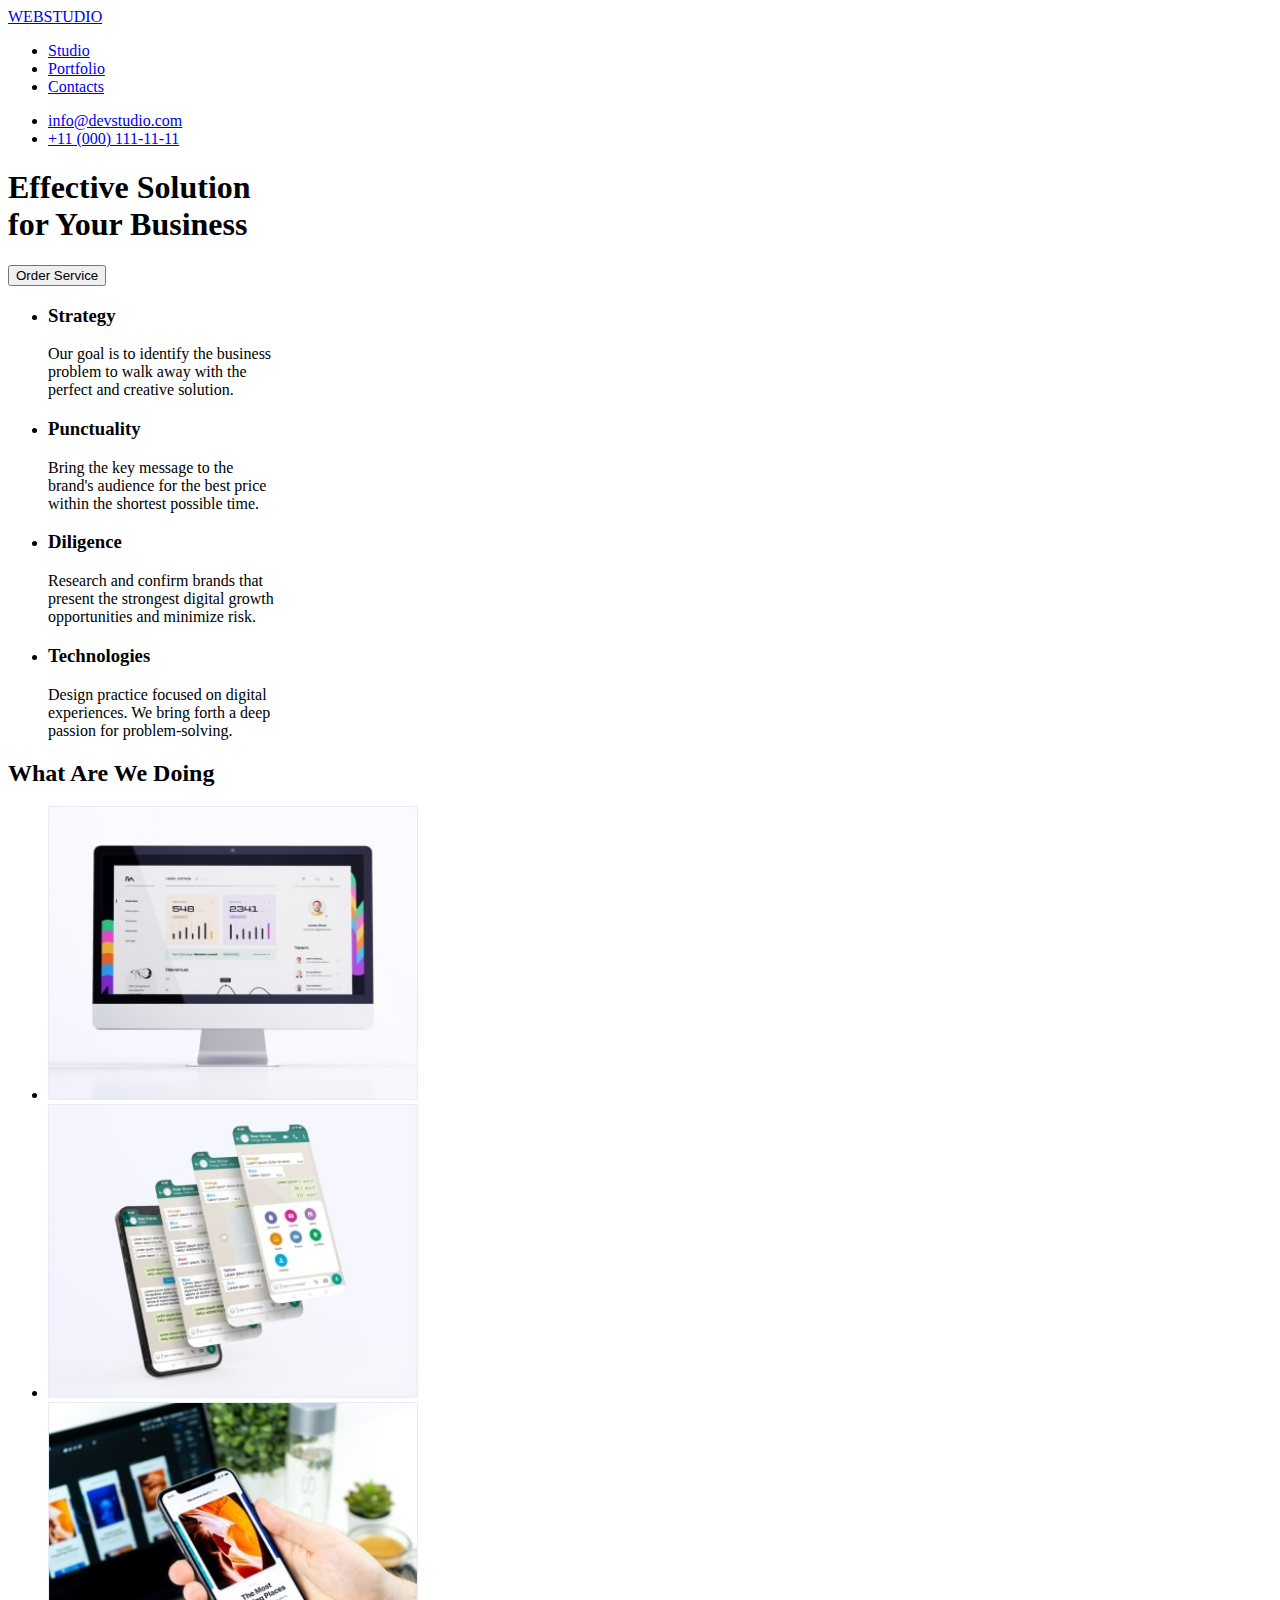
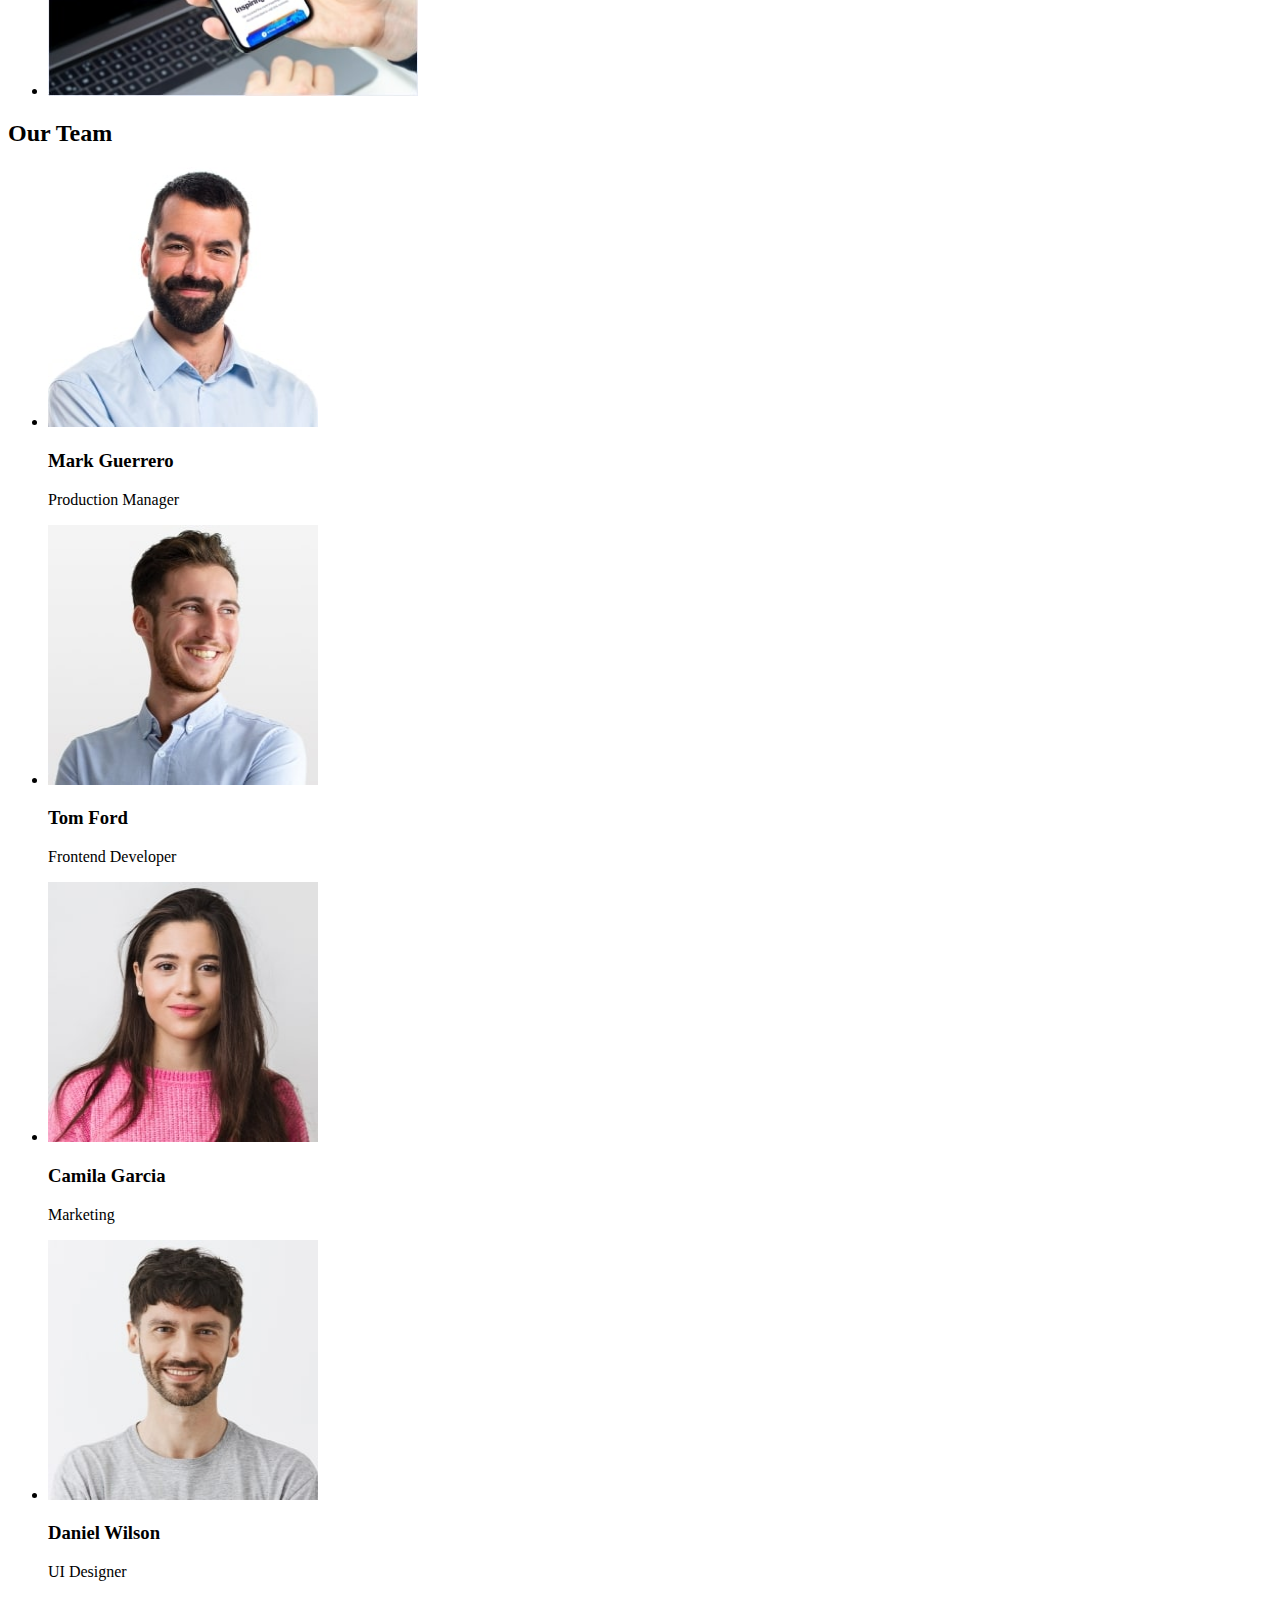
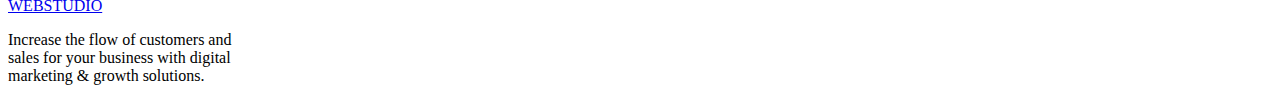
==== index.html @ 83feeb76 "update folders" ====
<!DOCTYPE html>
<html lang="en">
  <head>
    <meta charset="UTF-8" />
    <meta name="viewport" content="width=device-width, initial-scale=1.0" />
    <title>Homework #1</title>
  </head>
  <body>
    <!-- Header -->
    <header>
      <nav>
        <a href="#">WEBSTUDIO</a>
        <ul>
          <li><a href="#">Studio</a></li>
          <li><a href="#">Portfolio</a></li>
          <li><a href="#">Contacts</a></li>
        </ul>
      </nav>
      <ul>
        <li><a href="mailto:info@devstudio.com">info@devstudio.com</a></li>
        <li><a href="tel:110001111111">+11 (000) 111-11-11</a></li>
      </ul>
    </header>
    <!-- Main -->
    <main>
      <!-- Section 1 -->
      <section>
        <h1>Effective Solution <br />for Your Business</h1>
        <button type="button">Order Service</button>
      </section>
      <!-- Section 2 -->
      <section>
        <div>
          <ul>
            <li>
              <h3>Strategy</h3>
              <p>
                Our goal is to identify the business <br />
                problem to walk away with the <br />
                perfect and creative solution.
              </p>
            </li>
            <li>
              <h3>Punctuality</h3>
              <p>
                Bring the key message to the <br />
                brand's audience for the best price <br />
                within the shortest possible time.
              </p>
            </li>
            <li>
              <h3>Diligence</h3>
              <p>
                Research and confirm brands that <br />
                present the strongest digital growth <br />
                opportunities and minimize risk.
              </p>
            </li>
            <li>
              <h3>Technologies</h3>
              <p>
                Design practice focused on digital <br />
                experiences. We bring forth a deep <br />
                passion for problem-solving.
              </p>
            </li>
          </ul>
        </div>
      </section>
      <!-- Section 3 -->
      <section>
        <div>
          <h2>What Are We Doing</h2>
          <ul>
            <li>
              <img
                src="./images/pc-monitor.jpg"
                alt="Personal Computer"
                width="370"
                height="294"
              />
            </li>
            <li>
              <img
                src="./images/mobile-pages.jpg"
                alt="Mobile Pages"
                width="370"
                height="294"
              />
            </li>
            <li>
              <img
                src="./images/mobile-updates.jpg"
                alt="Mobile Update"
                width="370"
                height="294"
              />
            </li>
          </ul>
        </div>
      </section>
      <!-- Section 4  -->
      <section>
        <div>
          <h2>Our Team</h2>
          <ul>
            <li>
              <img
                src="./images/mark-guerrero.jpg"
                alt="Mark Guerrero"
                width="270"
                height="260"
              />
              <h3>Mark Guerrero</h3>
              <p>Production Manager</p>
            </li>
            <li>
              <img
                src="./images/tom-ford.jpg"
                alt="Tom Ford"
                width="270"
                height="260"
              />
              <h3>Tom Ford</h3>
              <p>Frontend Developer</p>
            </li>
            <li>
              <img
                src="./images/camila-garcia.jpg"
                alt="Camila Garcia"
                width="270"
                height="260"
              />
              <h3>Camila Garcia</h3>
              <p>Marketing</p>
            </li>
            <li>
              <img
                src="./images/daniel-wilson.jpg"
                alt="Daniel Wilson"
                width="270"
                height="260"
              />
              <h3>Daniel Wilson</h3>
              <p>UI Designer</p>
            </li>
          </ul>
        </div>
      </section>
    </main>
    <!-- Mission Footer -->
    <footer>
      <div>
        <a href="#"> WEBSTUDIO</a>
        <p>
          Increase the flow of customers and <br />
          sales for your business with digital <br />
          marketing & growth solutions.
        </p>
      </div>
    </footer>
  </body>
</html>
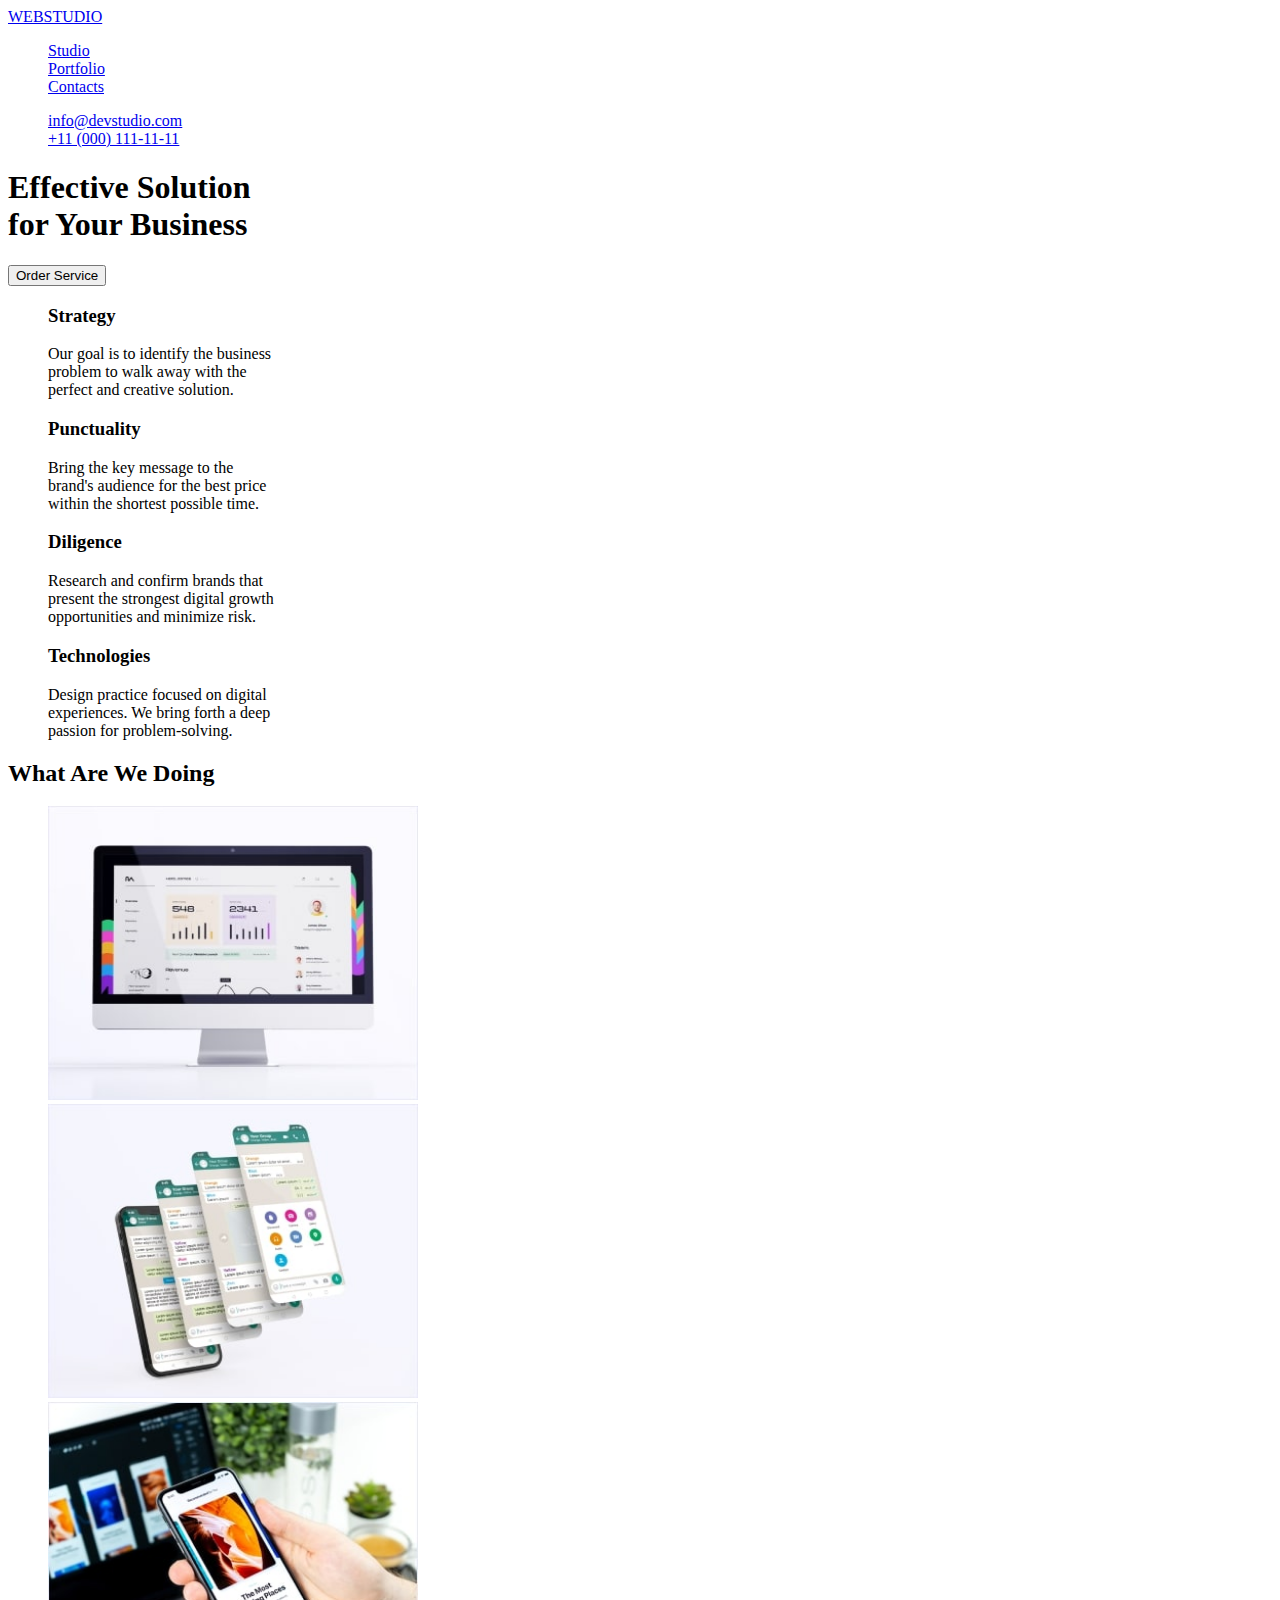
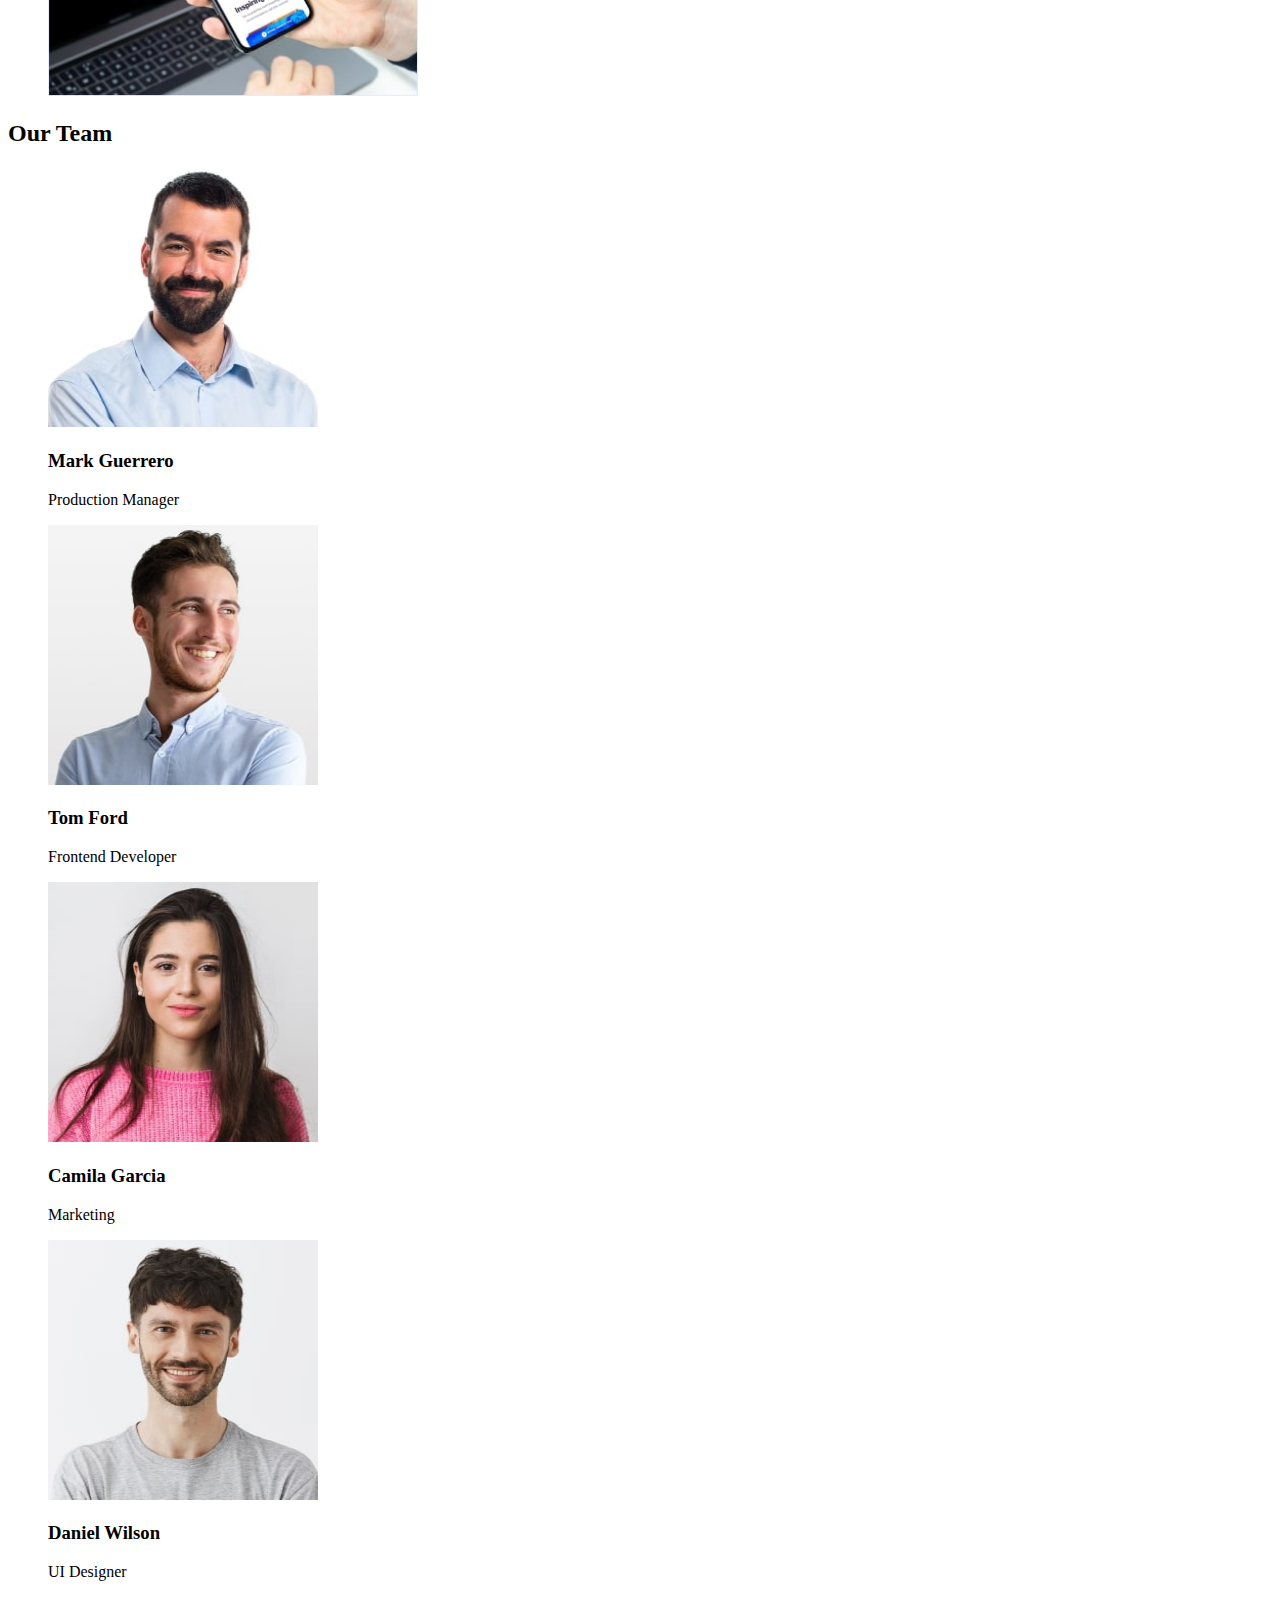
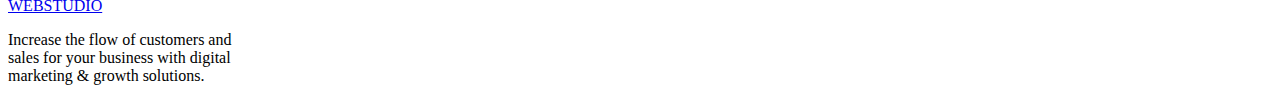
==== commit c9808ba2: "update css" ====
--- a/index.html
+++ b/index.html
@@ -3,22 +3,29 @@
   <head>
     <meta charset="UTF-8" />
     <meta name="viewport" content="width=device-width, initial-scale=1.0" />
+    <link rel="stylesheet" href="./css/styles.css" />
     <title>Homework #1</title>
   </head>
   <body>
     <!-- Header -->
     <header>
-      <nav>
+      <nav class="nav-header">
         <a href="#">WEBSTUDIO</a>
-        <ul>
-          <li><a href="#">Studio</a></li>
-          <li><a href="#">Portfolio</a></li>
-          <li><a href="#">Contacts</a></li>
+        <ul class="nav-list list">
+          <li class="nav-list-item"><a href="./index.html">Studio</a></li>
+          <li class="nav-list-item">
+            <a href="./portfolio.html">Portfolio</a>
+          </li>
+          <li class="nav-list-item"><a href="#">Contacts</a></li>
         </ul>
       </nav>
-      <ul>
-        <li><a href="mailto:info@devstudio.com">info@devstudio.com</a></li>
-        <li><a href="tel:110001111111">+11 (000) 111-11-11</a></li>
+      <ul class="contact-list list">
+        <li class="contact-header">
+          <a href="mailto:info@devstudio.com">info@devstudio.com</a>
+        </li>
+        <li class="contact-header">
+          <a href="tel:110001111111">+11 (000) 111-11-11</a>
+        </li>
       </ul>
     </header>
     <!-- Main -->
@@ -26,12 +33,12 @@
       <!-- Section 1 -->
       <section>
         <h1>Effective Solution <br />for Your Business</h1>
-        <button type="button">Order Service</button>
+        <button class="order-service" type="button">Order Service</button>
       </section>
       <!-- Section 2 -->
       <section>
         <div>
-          <ul>
+          <ul class="section-2 list">
             <li>
               <h3>Strategy</h3>
               <p>
@@ -71,7 +78,7 @@
       <section>
         <div>
           <h2>What Are We Doing</h2>
-          <ul>
+          <ul class="section-3 list">
             <li>
               <img
                 src="./images/pc-monitor.jpg"
@@ -103,7 +110,7 @@
       <section>
         <div>
           <h2>Our Team</h2>
-          <ul>
+          <ul class="section-4 list">
             <li>
               <img
                 src="./images/mark-guerrero.jpg"
--- a/css/styles.css
+++ b/css/styles.css
@@ -0,0 +1,3 @@
+.list {
+  list-style: none;
+}
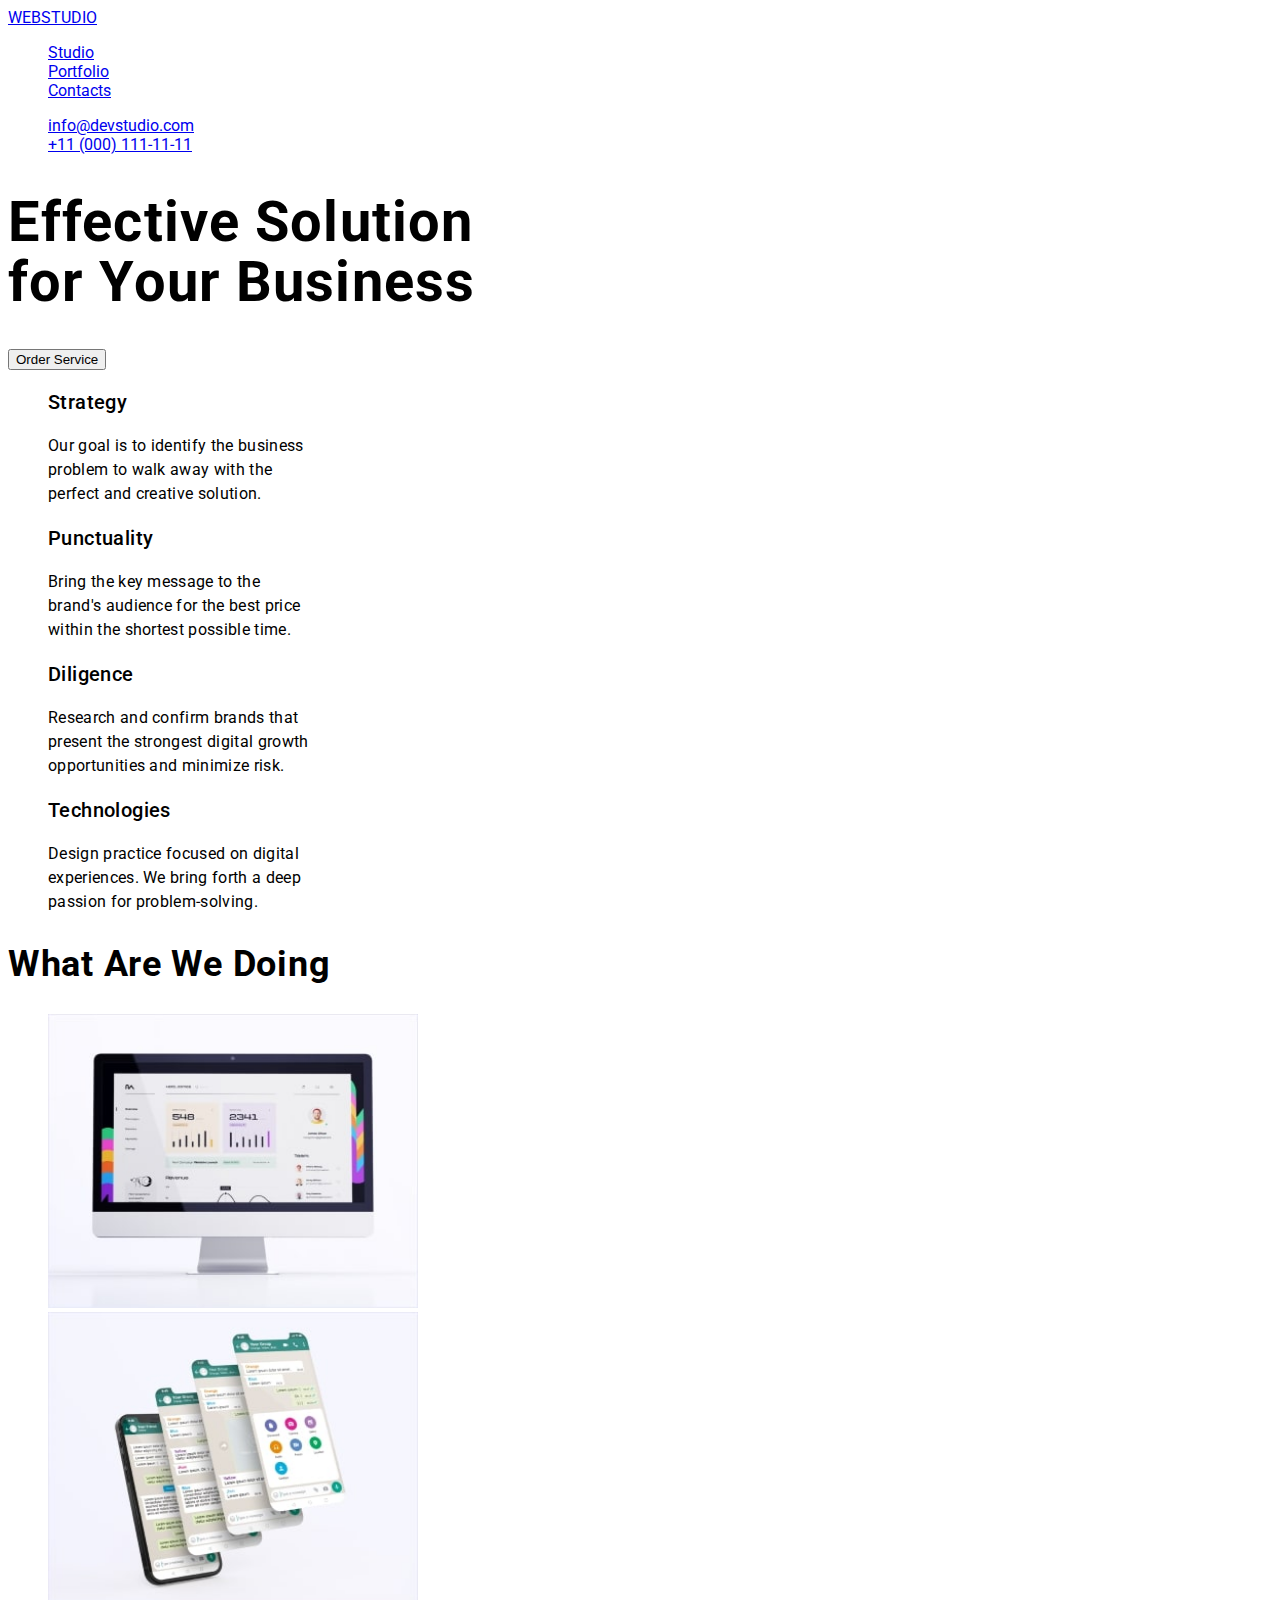
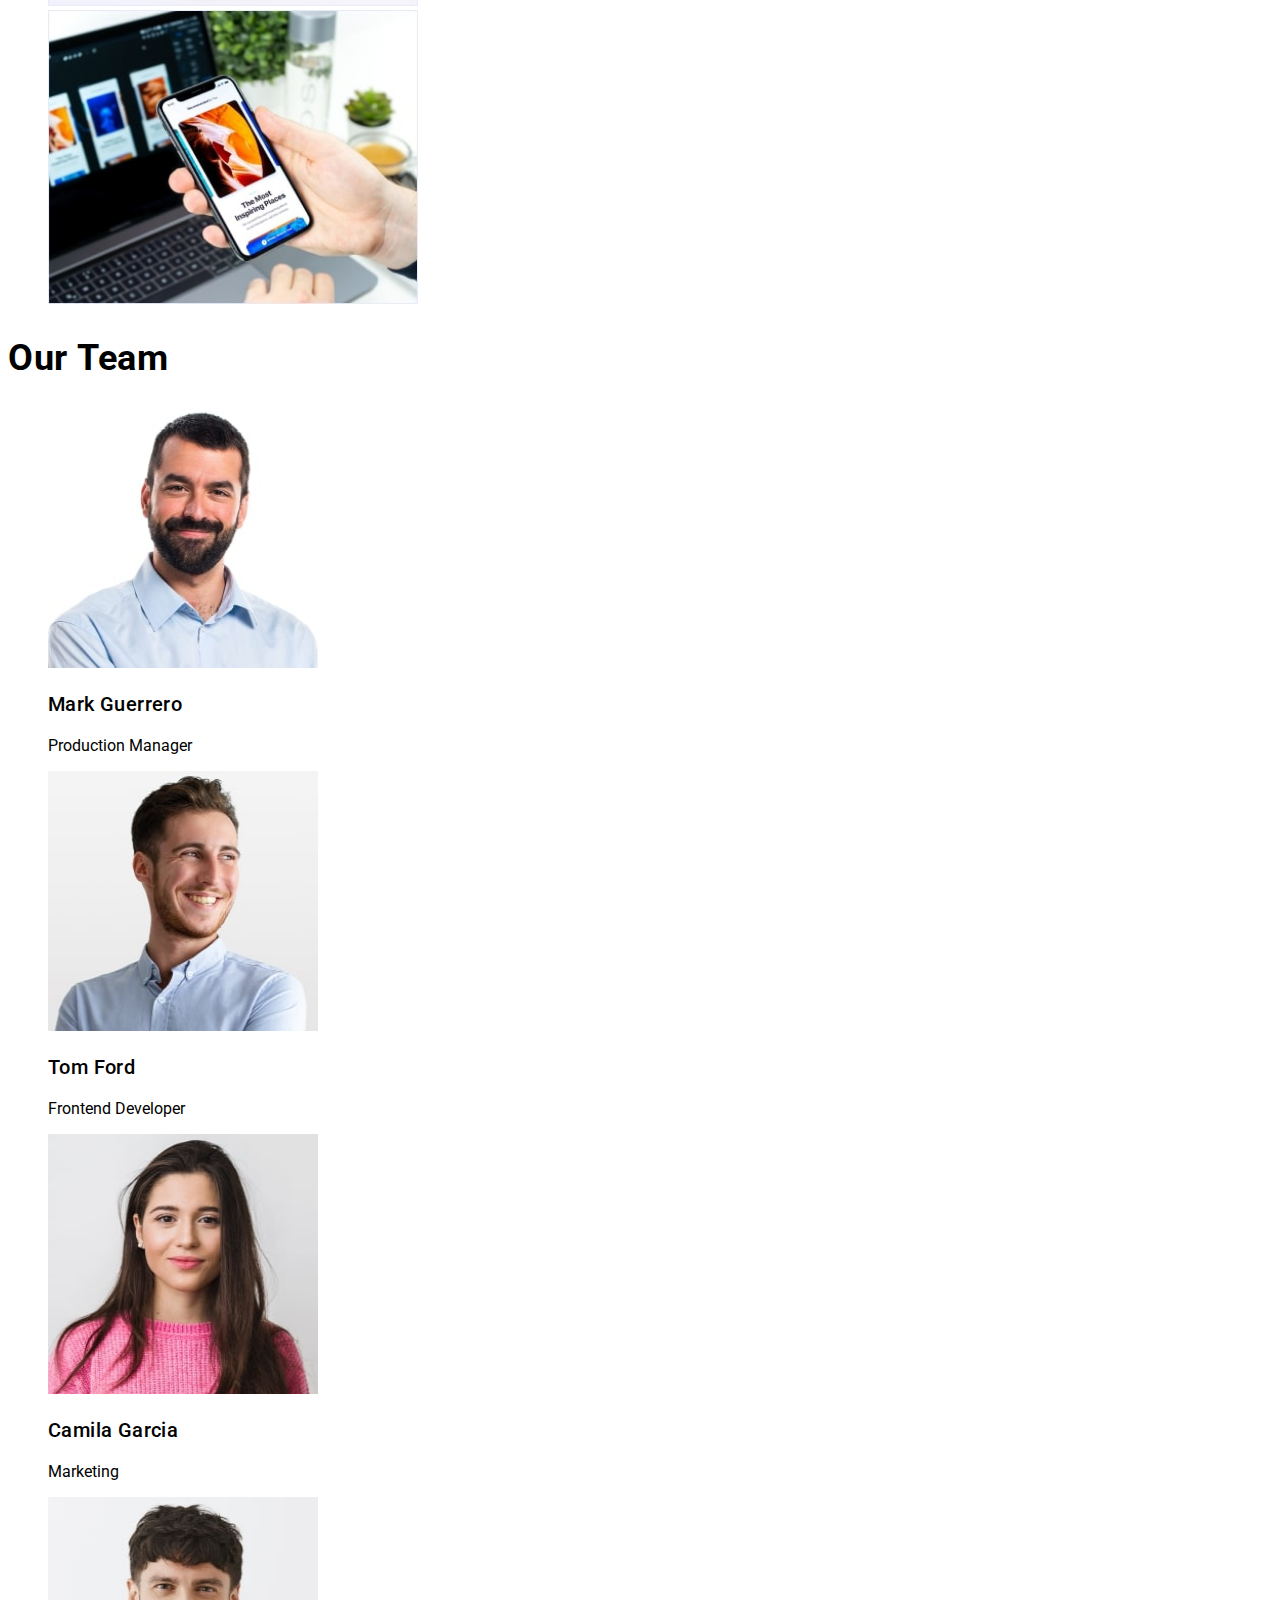
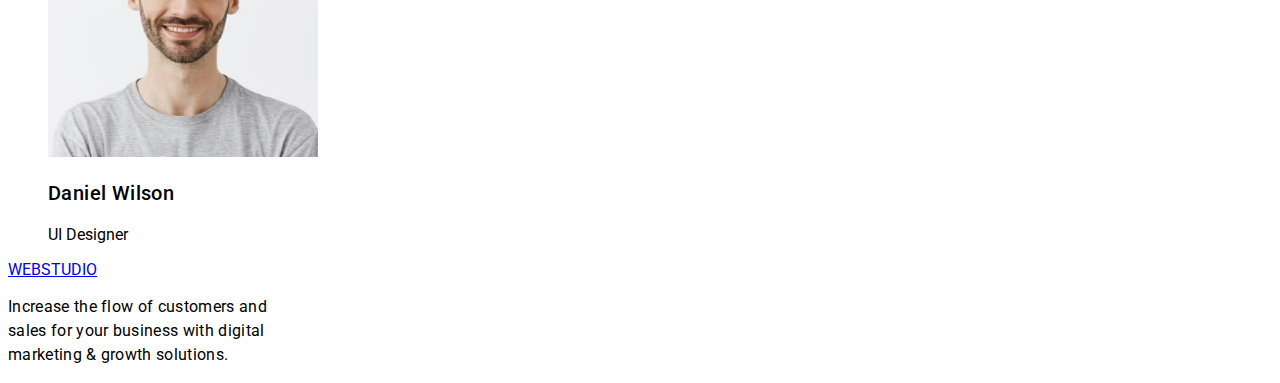
==== commit 175653ab: "update css file" ====
--- a/index.html
+++ b/index.html
@@ -3,7 +3,8 @@
   <head>
     <meta charset="UTF-8" />
     <meta name="viewport" content="width=device-width, initial-scale=1.0" />
-    <link rel="stylesheet" href="./css/styles.css" />
+    <link href="https://fonts.googleapis.com/css2?family=Roboto&display=swap" rel="stylesheet">
+    <link rel="stylesheet" href="./css/styles.css">
     <title>Homework #1</title>
   </head>
   <body>
@@ -41,7 +42,7 @@
           <ul class="section-2 list">
             <li>
               <h3>Strategy</h3>
-              <p>
+              <p class="strategy paragraph-format">
                 Our goal is to identify the business <br />
                 problem to walk away with the <br />
                 perfect and creative solution.
@@ -49,7 +50,7 @@
             </li>
             <li>
               <h3>Punctuality</h3>
-              <p>
+              <p class="punctuality paragraph-format">
                 Bring the key message to the <br />
                 brand's audience for the best price <br />
                 within the shortest possible time.
@@ -57,7 +58,7 @@
             </li>
             <li>
               <h3>Diligence</h3>
-              <p>
+              <p class="diligence paragraph-format">
                 Research and confirm brands that <br />
                 present the strongest digital growth <br />
                 opportunities and minimize risk.
@@ -65,7 +66,7 @@
             </li>
             <li>
               <h3>Technologies</h3>
-              <p>
+              <p class="technologies paragraph-format">
                 Design practice focused on digital <br />
                 experiences. We bring forth a deep <br />
                 passion for problem-solving.
@@ -159,7 +160,7 @@
     <footer>
       <div>
         <a href="#"> WEBSTUDIO</a>
-        <p>
+        <p class="vision paragraph-format">
           Increase the flow of customers and <br />
           sales for your business with digital <br />
           marketing & growth solutions.
--- a/css/styles.css
+++ b/css/styles.css
@@ -1,3 +1,35 @@
+body{
+  font-family: 'Roboto', sans-serif;
+}
 .list {
   list-style: none;
 }
+h1{
+font-size: 56px;
+font-style: normal;
+font-weight: 700;
+line-height: 60px;
+letter-spacing: 1.12px;
+}
+h2{
+font-size: 36px;
+font-style: normal;
+font-weight: 700;
+line-height: 40px;
+letter-spacing: 0.72px;
+text-transform: capitalize;
+}
+h3{
+font-size: 20px;
+font-style: normal;
+font-weight: 500;
+line-height: 24px;
+letter-spacing: 0.4px;
+}
+.paragraph-format{
+  font-size: 16px;
+  font-style: normal;
+  font-weight: 400;
+  line-height: 24px;
+  letter-spacing: 0.32px;
+}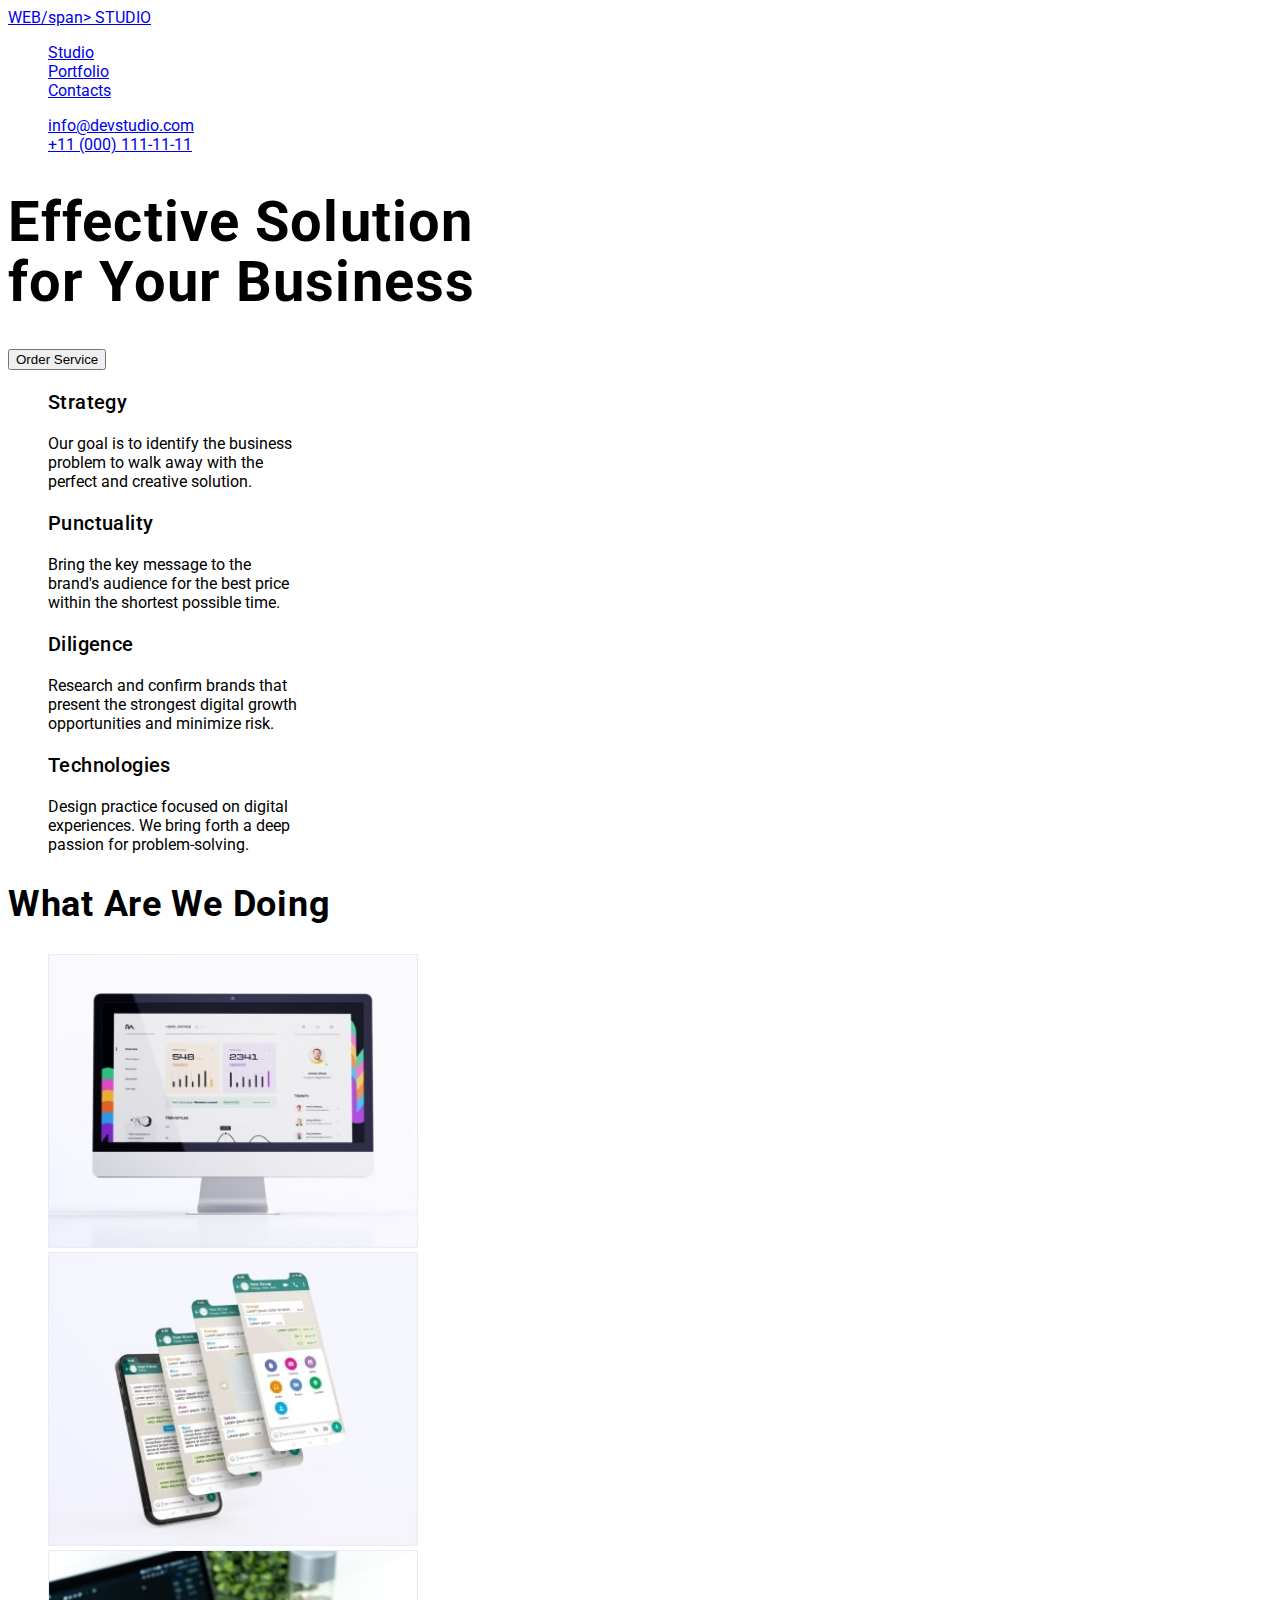
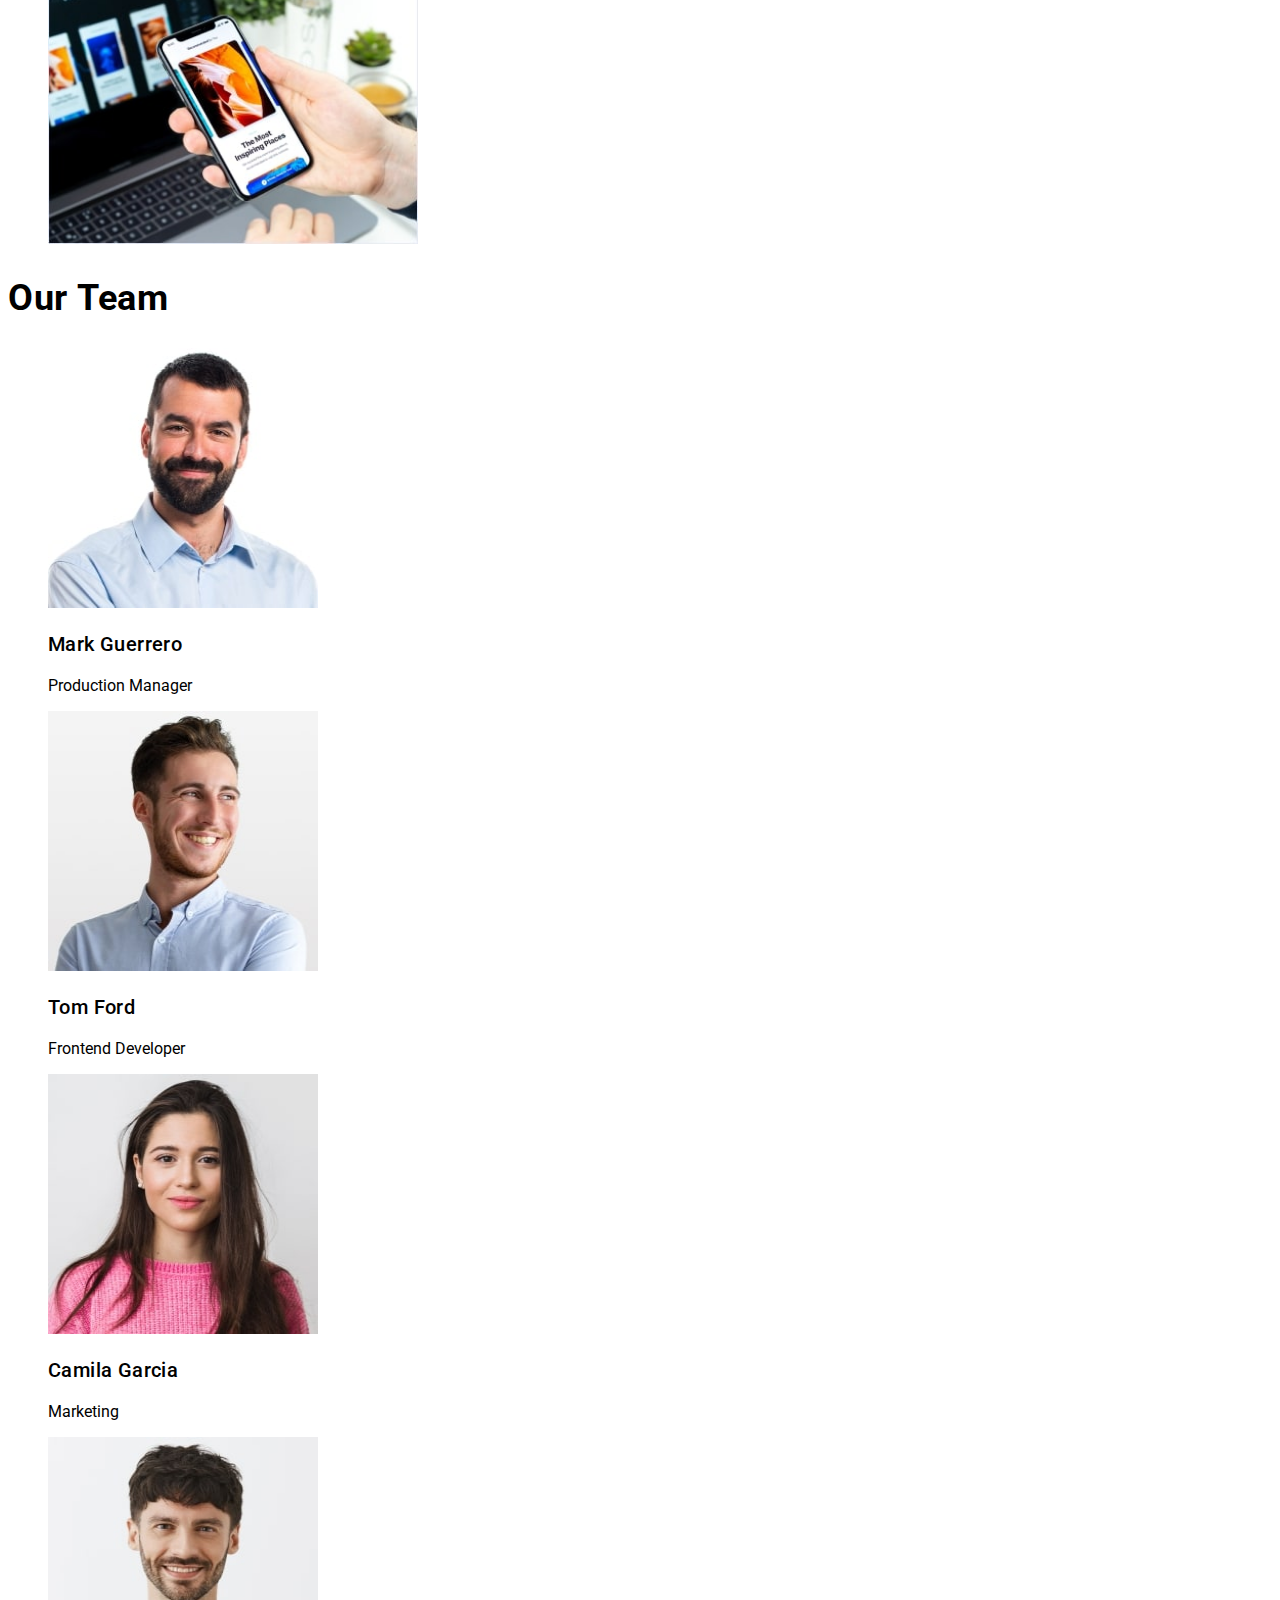
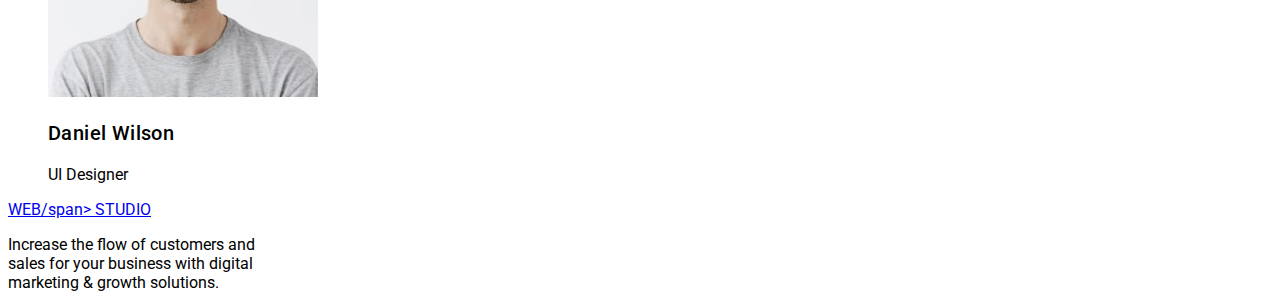
==== commit dbb5a30f: "update index" ====
--- a/index.html
+++ b/index.html
@@ -5,68 +5,65 @@
     <meta name="viewport" content="width=device-width, initial-scale=1.0" />
     <link href="https://fonts.googleapis.com/css2?family=Roboto&display=swap" rel="stylesheet">
     <link rel="stylesheet" href="./css/styles.css">
-    <title>Homework #1</title>
+    <title>Homework #2</title>
   </head>
   <body>
     <!-- Header -->
-    <header>
-      <nav class="nav-header">
-        <a href="#">WEBSTUDIO</a>
-        <ul class="nav-list list">
-          <li class="nav-list-item"><a href="./index.html">Studio</a></li>
-          <li class="nav-list-item">
-            <a href="./portfolio.html">Portfolio</a>
-          </li>
-          <li class="nav-list-item"><a href="#">Contacts</a></li>
+    <header class="page-header">
+      <nav>
+        <a href="#" class="logo-link">
+          <span class="logo">WEB/span>
+            <span class="studio">STUDIO</span></a>
+           
+        <ul class="nav-menu list">
+          <li><a href="./index.html" class="page current">Studio</a></li>
+          <li><a href="./portfolio.html" class="page">Portfolio</a></li>
+          <li><a href="#" class="page">Contacts</a></li>
         </ul>
       </nav>
-      <ul class="contact-list list">
-        <li class="contact-header">
-          <a href="mailto:info@devstudio.com">info@devstudio.com</a>
-        </li>
-        <li class="contact-header">
-          <a href="tel:110001111111">+11 (000) 111-11-11</a>
-        </li>
+      <ul class="contacts-menu list">
+        <li><a href="mailto:info@devstudio.com" class="item">info@devstudio.com</a></li>
+        <li ><a href="tel:110001111111" class="item">+11 (000) 111-11-11</a> </li>
       </ul>
     </header>
     <!-- Main -->
     <main>
       <!-- Section 1 -->
-      <section>
-        <h1>Effective Solution <br />for Your Business</h1>
-        <button class="order-service" type="button">Order Service</button>
+      <section class="hero-bg-hero">
+        <h1 class="hero-title">Effective Solution <br />for Your Business</h1>
+        <button class="order-service" type="button primary">Order Service</button>
       </section>
       <!-- Section 2 -->
-      <section>
-        <div>
-          <ul class="section-2 list">
+      <section class="section">
+        <div class="container">
+          <ul class="benefits list">
             <li>
-              <h3>Strategy</h3>
-              <p class="strategy paragraph-format">
+              <h3 class="title">Strategy</h3>
+              <p class="description">
                 Our goal is to identify the business <br />
                 problem to walk away with the <br />
                 perfect and creative solution.
               </p>
             </li>
             <li>
-              <h3>Punctuality</h3>
-              <p class="punctuality paragraph-format">
+              <h3 class="title">Punctuality</h3>
+              <p class="description">
                 Bring the key message to the <br />
                 brand's audience for the best price <br />
                 within the shortest possible time.
               </p>
             </li>
             <li>
-              <h3>Diligence</h3>
-              <p class="diligence paragraph-format">
+              <h3 class="title">Diligence</h3>
+              <p class="description">
                 Research and confirm brands that <br />
                 present the strongest digital growth <br />
                 opportunities and minimize risk.
               </p>
             </li>
             <li>
-              <h3>Technologies</h3>
-              <p class="technologies paragraph-format">
+              <h3 class="title">Technologies</h3>
+              <p class="description">
                 Design practice focused on digital <br />
                 experiences. We bring forth a deep <br />
                 passion for problem-solving.
@@ -76,10 +73,10 @@
         </div>
       </section>
       <!-- Section 3 -->
-      <section>
-        <div>
-          <h2>What Are We Doing</h2>
-          <ul class="section-3 list">
+      <section class="section">
+        <div class="container">
+          <h2 class="section-title">What Are We Doing</h2>
+          <ul class="what-we-do list">
             <li>
               <img
                 src="./images/pc-monitor.jpg"
@@ -108,10 +105,10 @@
         </div>
       </section>
       <!-- Section 4  -->
-      <section>
+      <section class="section-bg-team">
         <div>
-          <h2>Our Team</h2>
-          <ul class="section-4 list">
+          <h2 class="section-title">Our Team</h2>
+          <ul class="team list">
             <li>
               <img
                 src="./images/mark-guerrero.jpg"
@@ -119,8 +116,8 @@
                 width="270"
                 height="260"
               />
-              <h3>Mark Guerrero</h3>
-              <p>Production Manager</p>
+              <h3 class="name">Mark Guerrero</h3>
+              <p class="position">Production Manager</p>
             </li>
             <li>
               <img
@@ -129,8 +126,8 @@
                 width="270"
                 height="260"
               />
-              <h3>Tom Ford</h3>
-              <p>Frontend Developer</p>
+              <h3 class="name">Tom Ford</h3>
+              <p class="position">Frontend Developer</p>
             </li>
             <li>
               <img
@@ -139,8 +136,8 @@
                 width="270"
                 height="260"
               />
-              <h3>Camila Garcia</h3>
-              <p>Marketing</p>
+              <h3 class="name">Camila Garcia</h3>
+              <p class="position">Marketing</p>
             </li>
             <li>
               <img
@@ -149,18 +146,20 @@
                 width="270"
                 height="260"
               />
-              <h3>Daniel Wilson</h3>
-              <p>UI Designer</p>
+              <h3 class="name">Daniel Wilson</h3>
+              <p class="position">UI Designer</p>
             </li>
           </ul>
         </div>
       </section>
     </main>
     <!-- Mission Footer -->
-    <footer>
-      <div>
-        <a href="#"> WEBSTUDIO</a>
-        <p class="vision paragraph-format">
+    <footer class="page-footer bg-footer">
+      <div class>
+        <a href="#" class="logo-link">
+          <span class="logo">WEB/span>
+            <span class="studio-footer">STUDIO</span></a>
+        <p class="footer-description">
           Increase the flow of customers and <br />
           sales for your business with digital <br />
           marketing & growth solutions.
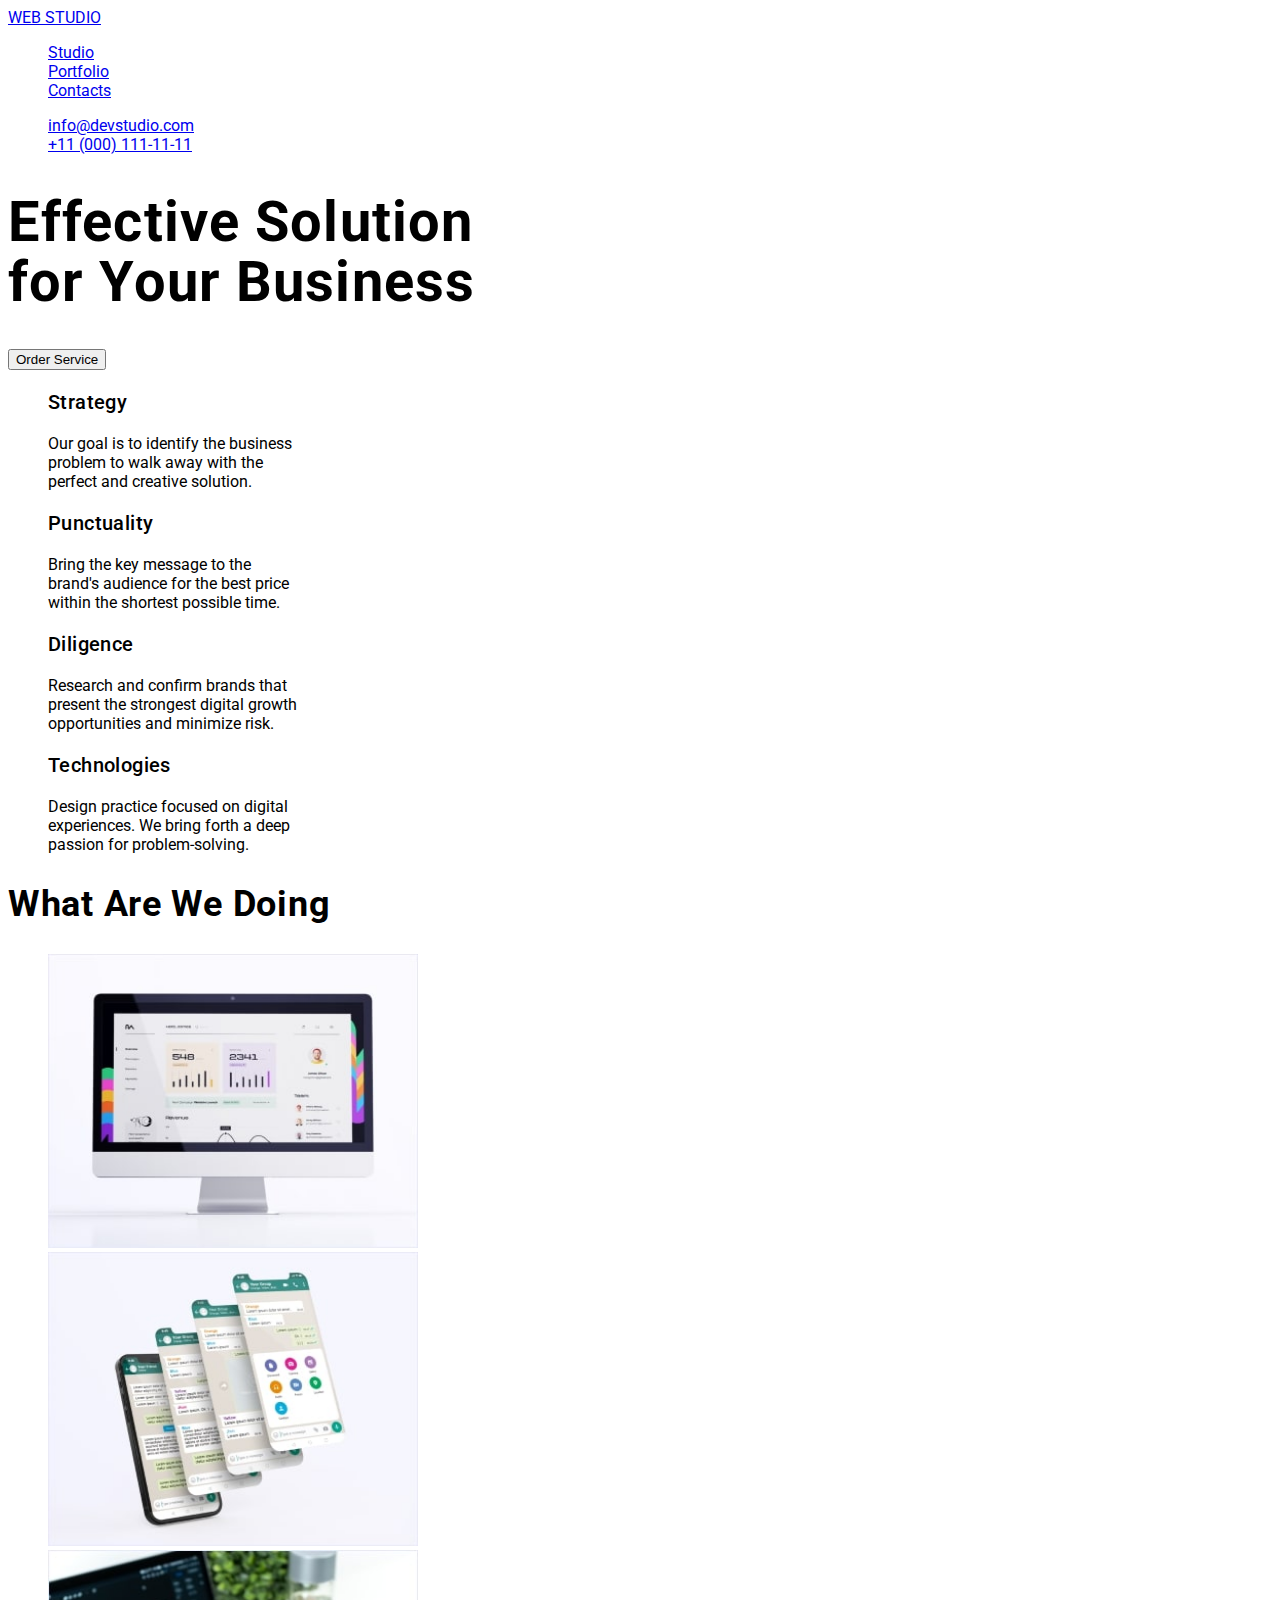
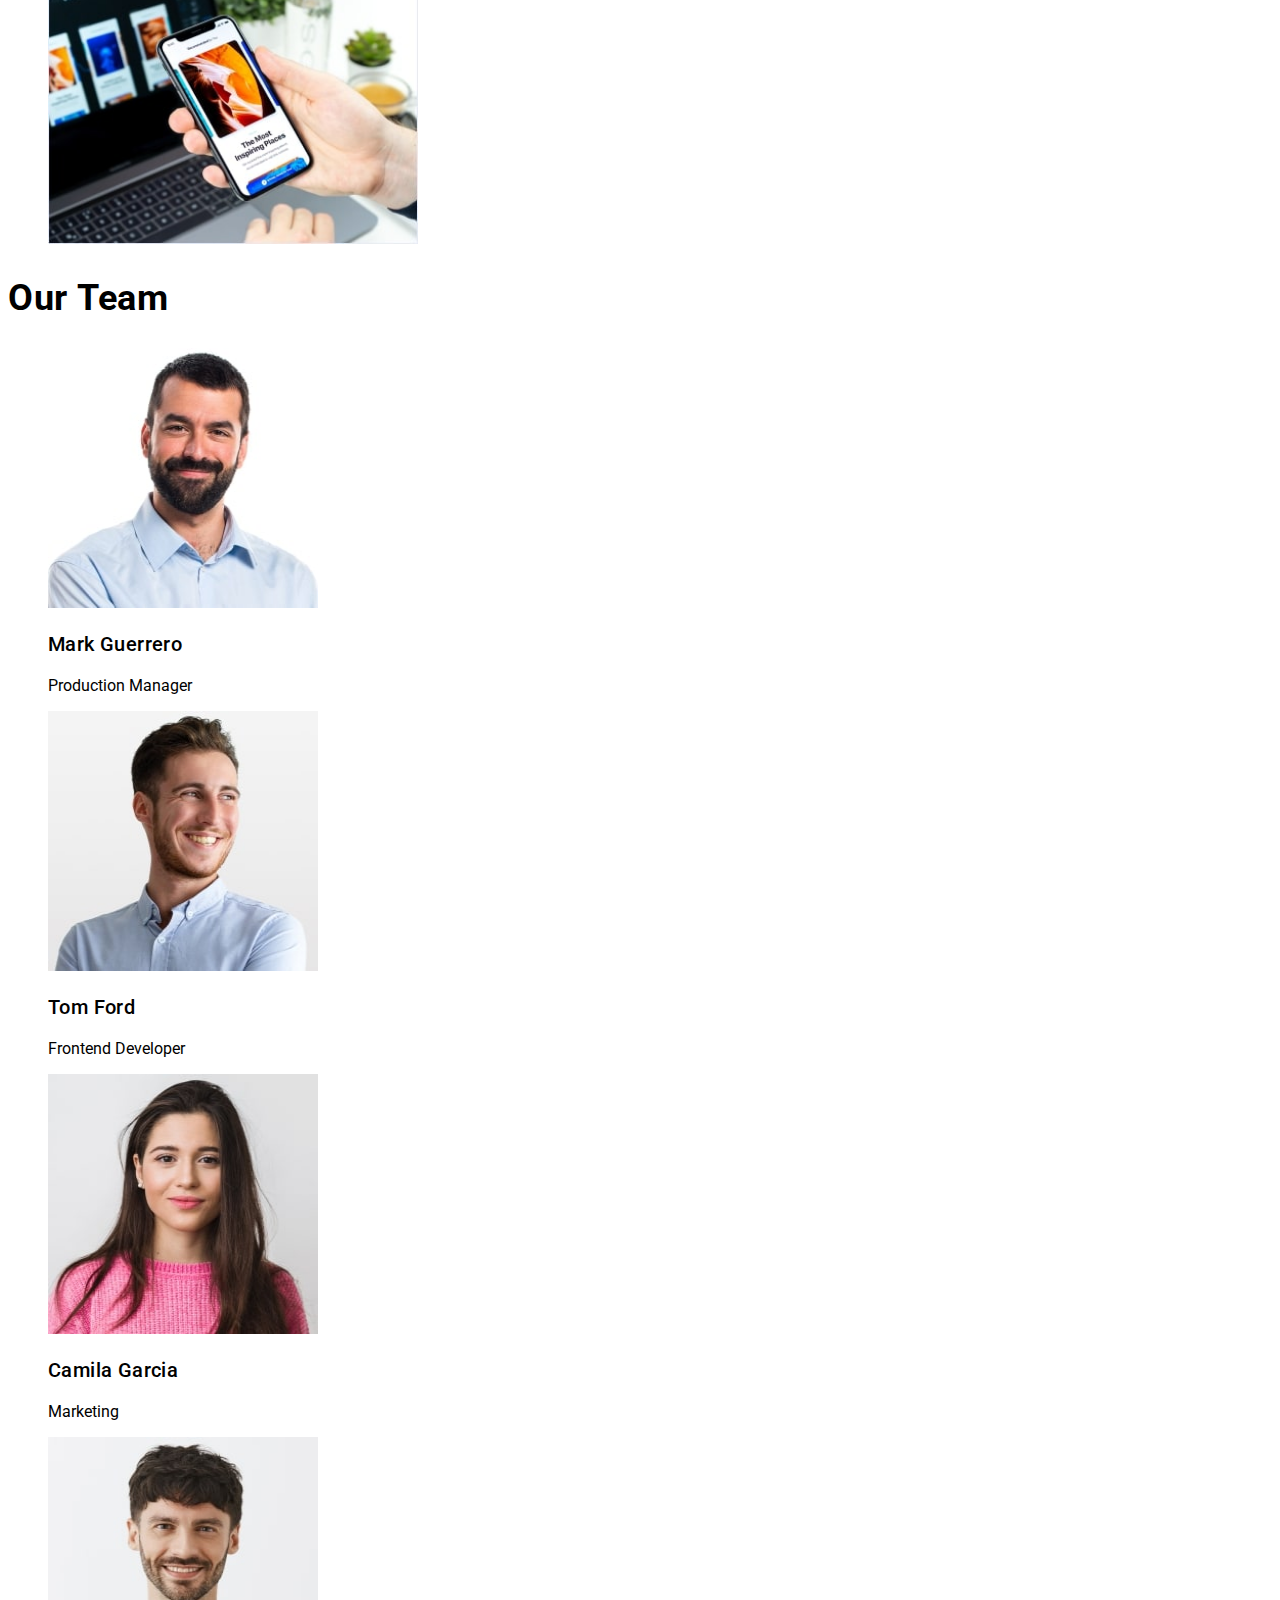
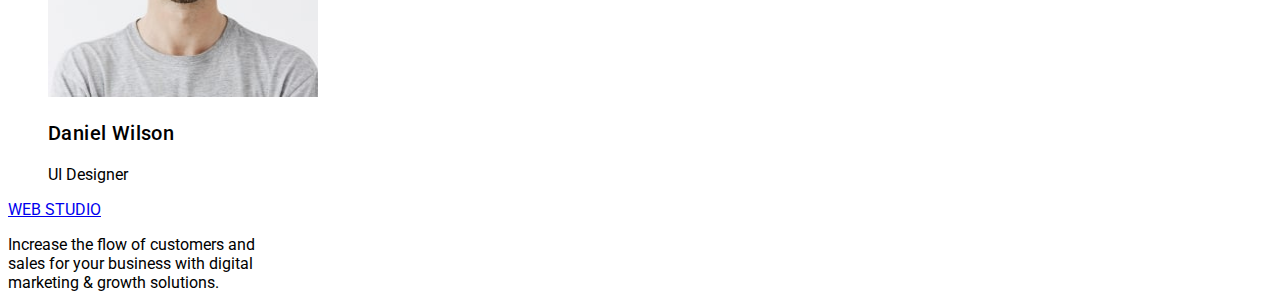
==== commit 50f5a343: "update" ====
--- a/index.html
+++ b/index.html
@@ -3,8 +3,11 @@
   <head>
     <meta charset="UTF-8" />
     <meta name="viewport" content="width=device-width, initial-scale=1.0" />
-    <link href="https://fonts.googleapis.com/css2?family=Roboto&display=swap" rel="stylesheet">
-    <link rel="stylesheet" href="./css/styles.css">
+    <link
+      href="https://fonts.googleapis.com/css2?family=Roboto&display=swap"
+      rel="stylesheet"
+    />
+    <link rel="stylesheet" href="./css/styles.css" />
     <title>Homework #2</title>
   </head>
   <body>
@@ -12,9 +15,10 @@
     <header class="page-header">
       <nav>
         <a href="#" class="logo-link">
-          <span class="logo">WEB/span>
-            <span class="studio">STUDIO</span></a>
-           
+          <span class="logo">WEB</span>
+          <span class="studio">STUDIO</span></a
+        >
+
         <ul class="nav-menu list">
           <li><a href="./index.html" class="page current">Studio</a></li>
           <li><a href="./portfolio.html" class="page">Portfolio</a></li>
@@ -22,16 +26,22 @@
         </ul>
       </nav>
       <ul class="contacts-menu list">
-        <li><a href="mailto:info@devstudio.com" class="item">info@devstudio.com</a></li>
-        <li ><a href="tel:110001111111" class="item">+11 (000) 111-11-11</a> </li>
+        <li>
+          <a href="mailto:info@devstudio.com" class="item"
+            >info@devstudio.com</a
+          >
+        </li>
+        <li><a href="tel:110001111111" class="item">+11 (000) 111-11-11</a></li>
       </ul>
     </header>
     <!-- Main -->
     <main>
       <!-- Section 1 -->
-      <section class="hero-bg-hero">
+      <section class="hero bg-hero">
         <h1 class="hero-title">Effective Solution <br />for Your Business</h1>
-        <button class="order-service" type="button primary">Order Service</button>
+        <button class="order-service" type="button primary">
+          Order Service
+        </button>
       </section>
       <!-- Section 2 -->
       <section class="section">
@@ -157,8 +167,9 @@
     <footer class="page-footer bg-footer">
       <div class>
         <a href="#" class="logo-link">
-          <span class="logo">WEB/span>
-            <span class="studio-footer">STUDIO</span></a>
+          <span class="logo">WEB</span>
+          <span class="studio-footer">STUDIO</span></a
+        >
         <p class="footer-description">
           Increase the flow of customers and <br />
           sales for your business with digital <br />
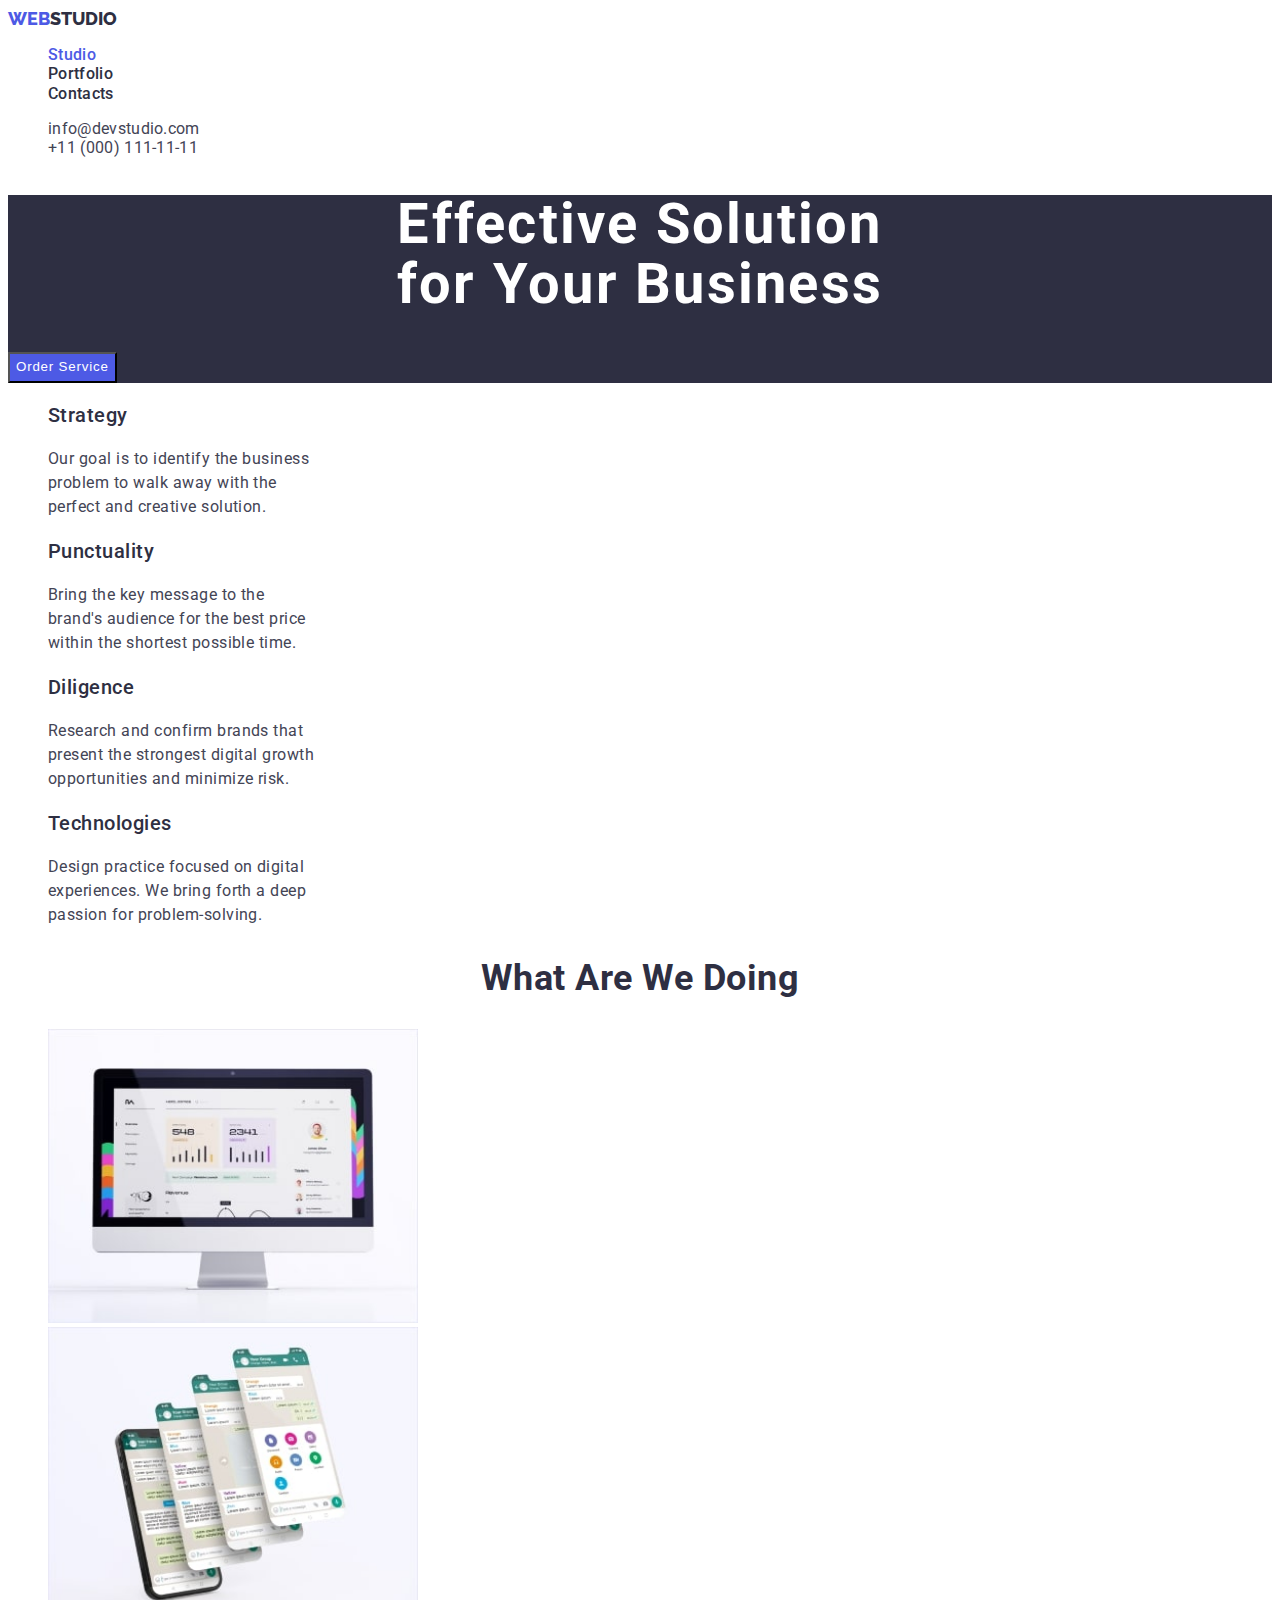
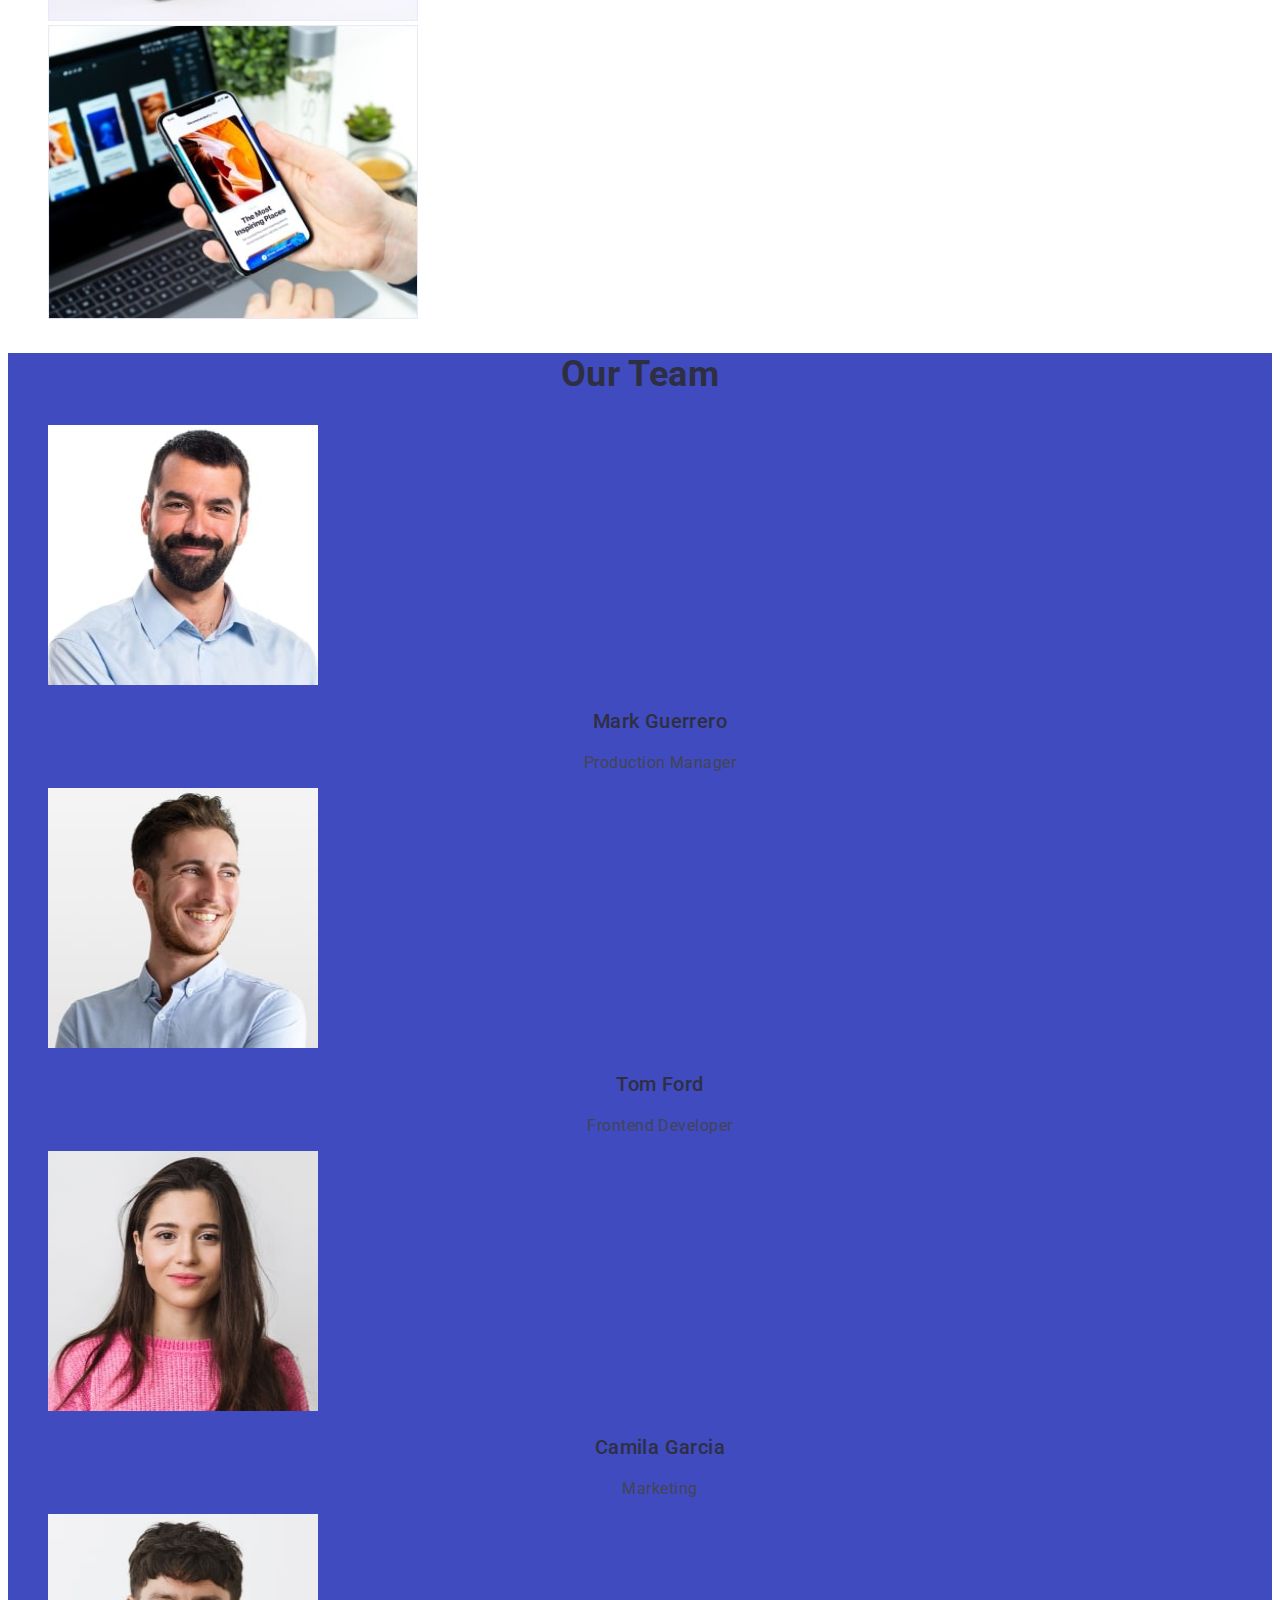
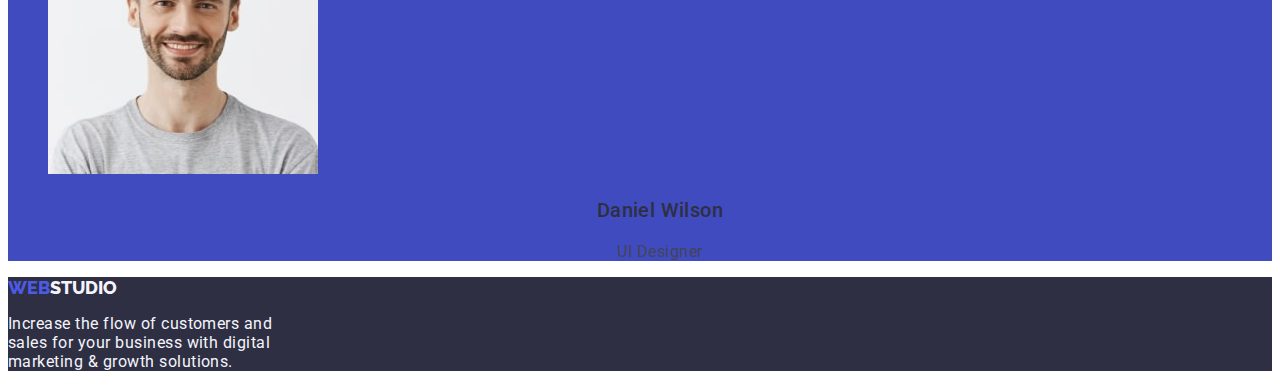
==== commit 39a08364: "update class name and css" ====
--- a/index.html
+++ b/index.html
@@ -4,17 +4,17 @@
     <meta charset="UTF-8" />
     <meta name="viewport" content="width=device-width, initial-scale=1.0" />
     <link
-      href="https://fonts.googleapis.com/css2?family=Roboto&display=swap"
+      href="https://fonts.googleapis.com/css2?family=Raleway:wght@800&family=Roboto:wght@400;500;700;900&display=swap "
       rel="stylesheet"
     />
     <link rel="stylesheet" href="./css/styles.css" />
-    <title>Homework #2</title>
+    <title>Studio</title>
   </head>
   <body>
     <!-- Header -->
     <header class="page-header">
       <nav>
-        <a href="#" class="logo-link">
+        <a href="./index.html" class="logo-link">
           <span class="logo">WEB</span>
           <span class="studio">STUDIO</span></a
         >
@@ -39,9 +39,7 @@
       <!-- Section 1 -->
       <section class="hero bg-hero">
         <h1 class="hero-title">Effective Solution <br />for Your Business</h1>
-        <button class="order-service" type="button primary">
-          Order Service
-        </button>
+        <button class="button primary" type="button">Order Service</button>
       </section>
       <!-- Section 2 -->
       <section class="section">
@@ -115,8 +113,8 @@
         </div>
       </section>
       <!-- Section 4  -->
-      <section class="section-bg-team">
-        <div>
+      <section class="section bg-team">
+        <div class="container">
           <h2 class="section-title">Our Team</h2>
           <ul class="team list">
             <li>
@@ -166,7 +164,7 @@
     <!-- Mission Footer -->
     <footer class="page-footer bg-footer">
       <div class>
-        <a href="#" class="logo-link">
+        <a href="./index.html" class="logo-link">
           <span class="logo">WEB</span>
           <span class="studio-footer">STUDIO</span></a
         >
--- a/css/styles.css
+++ b/css/styles.css
@@ -1,35 +1,163 @@
-body{
-  font-family: 'Roboto', sans-serif;
+:root {
+  --navyblue: #2e2f42;
+  --iris: #4d5ae5;
+  --slate: #434455;
+  --white: #fff;
+  --ocean: #404bbf;
+  --cloud: #f4f4fd;
+}
+body {
+  font-family: "Roboto", sans-serif;
+  font-size: 16px;
+  letter-spacing: 0.03em;
+  color: var(--slate);
 }
 .list {
   list-style: none;
 }
-h1{
-font-size: 56px;
-font-style: normal;
-font-weight: 700;
-line-height: 60px;
-letter-spacing: 1.12px;
+
+.logo-link {
+  font-family: "Raleway", sans-serif;
+  font-size: 0;
+  font-weight: 800;
+  line-height: 1.17;
+  letter-spacing: 0.04em;
+  text-decoration: none;
 }
-h2{
-font-size: 36px;
-font-style: normal;
-font-weight: 700;
-line-height: 40px;
-letter-spacing: 0.72px;
-text-transform: capitalize;
+.logo-link > span {
+  font-size: 18px;
 }
-h3{
-font-size: 20px;
-font-style: normal;
-font-weight: 500;
-line-height: 24px;
-letter-spacing: 0.4px;
+.logo {
+  color: var(--iris);
 }
-.paragraph-format{
+.studio {
+  color: var(--navyblue);
+}
+
+.nav-menu .page {
+  color: var(--navyblue);
+  font-weight: 500;
+  line-height: 1.14;
+  letter-spacing: 0.02em;
+  text-decoration: none;
+}
+.nav-menu .page:hover,
+.nav-menu .page:focus,
+.nav-menu .page.current,
+.contacts-menu .item:hover,
+.contacts-menu .item:focus {
+  color: var(--iris);
+}
+
+.contacts-menu .item {
+  color: var(--slate);
+  text-decoration: none;
+  font-weight: 400;
+  line-height: 1.14;
+  letter-spacing: 0.02em;
+}
+
+.bg-hero {
+  background-color: var(--navyblue);
+}
+
+.button.primary {
+  color: white;
+  background-color: var(--iris);
+  line-height: 1.87;
+  letter-spacing: 0.06em;
+}
+.button.primary:hover,
+.button.primary:focus {
+  background-color: var(--ocean);
+}
+.button.filter {
+  background-color: var(--cloud);
+  color: var(--iris);
+  font-weight: 500;
+  line-height: 1.62;
+}
+.button.filter:hover,
+.button.filter:focus,
+.button.filter.current {
+  background-color: var(--ocean);
+  color: var(--cloud);
+}
+
+.current-button {
+  border-radius: 4px;
+  background: var(--ocean, #404bbf);
+  box-shadow: 0px 2px 2px 0px rgba(0, 0, 0, 0.12),
+    0px 2px 1px 0px rgba(0, 0, 0, 0.08), 0px 3px 1px 0px rgba(0, 0, 0, 0.1);
+}
+
+.hero-title {
+  color: var(--white);
+  text-align: center;
+  font-size: 56px;
+  line-height: 1.07;
+  letter-spacing: 0.04em;
+}
+
+.bg-team {
+  background-color: var(--ocean);
+}
+
+.benefits .title {
+  color: var(--navyblue);
+  font-size: 20px;
+  font-weight: 500;
+}
+.benefits .description {
+  color: var(--slate);
   font-size: 16px;
-  font-style: normal;
   font-weight: 400;
   line-height: 24px;
-  letter-spacing: 0.32px;
-}+}
+
+.section-title {
+  color: var(--navyblue);
+  font-size: 36px;
+  text-align: center;
+  line-height: 1.17;
+}
+
+.team .name {
+  color: var(--navyblue);
+  font-size: 20px;
+  font-weight: 500;
+  letter-spacing: 0.02em;
+  text-align: center;
+}
+
+.team .position {
+  color: var(--slate);
+  font-size: 16px;
+  font-weight: 400;
+  text-align: center;
+}
+.page-footer.bg-footer {
+  background-color: var(--navyblue);
+}
+.studio-footer {
+  color: var(--cloud);
+}
+.footer-description {
+  color: var(--cloud);
+}
+.project {
+  text-decoration: none;
+}
+.project .name {
+  font-size: 20px;
+  font-weight: 500;
+  line-height: 2;
+  letter-spacing: 0.04em;
+  color: var(--navyblue);
+}
+
+.project .type {
+  color: var(--slate);
+  font-weight: 400;
+  line-height: 1.87;
+}
